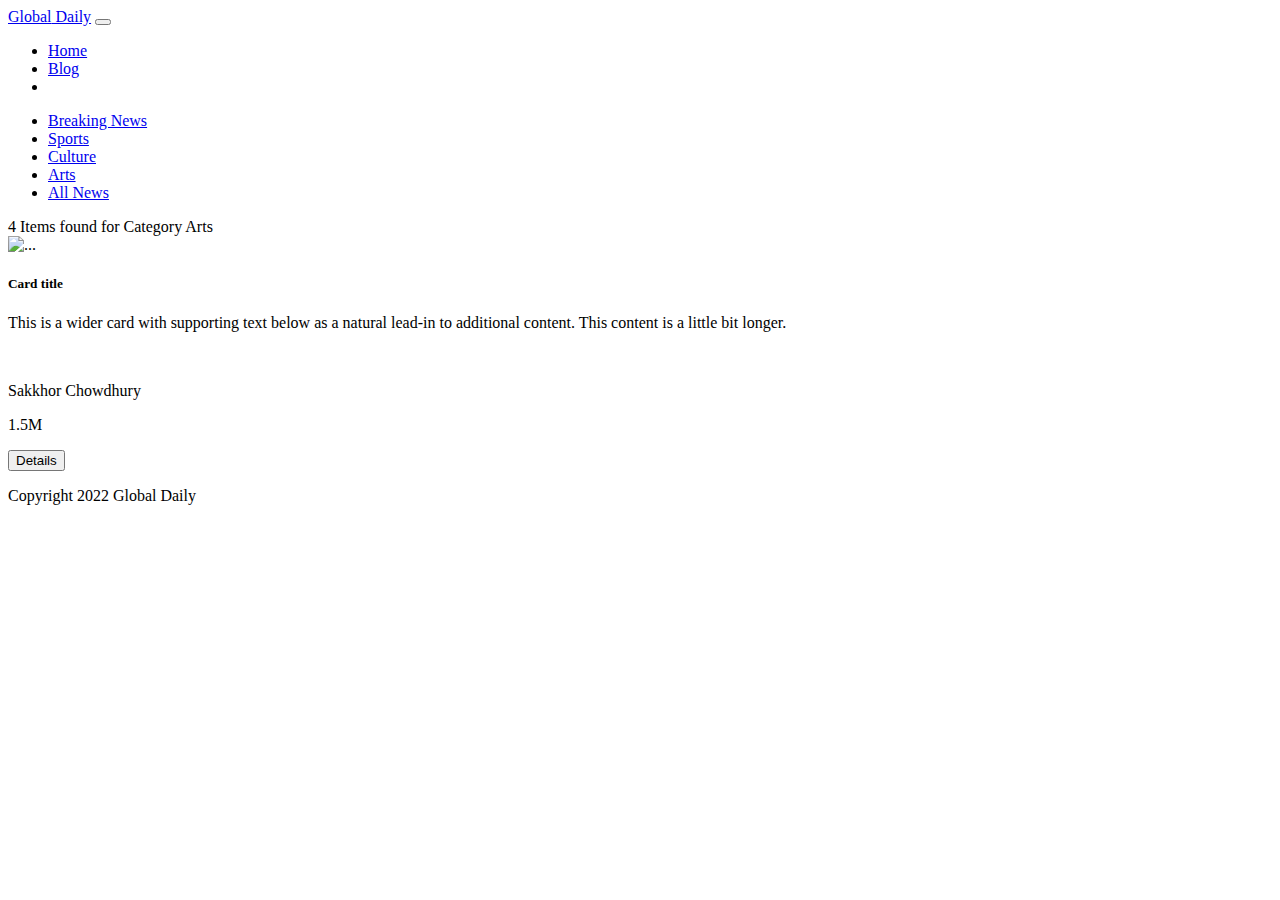
==== index.html @ ef838aba "design completed" ====
<!DOCTYPE html>
<html lang="en">
  <head>
    <!-- Required meta tags -->
    <meta charset="utf-8" />
    <meta name="viewport" content="width=device-width, initial-scale=1" />

    <!-- Stylesheet -->

    <link rel="stylesheet" href="styles/style.css" />

    <!-- Bootstrap CSS -->
    <link
      href="https://cdn.jsdelivr.net/npm/bootstrap@5.0.2/dist/css/bootstrap.min.css"
      rel="stylesheet"
      integrity="sha384-EVSTQN3/azprG1Anm3QDgpJLIm9Nao0Yz1ztcQTwFspd3yD65VohhpuuCOmLASjC"
      crossorigin="anonymous"
    />

    <title>Global Daily</title>
  </head>
  <body class="container bg-light">
    <header>
      <nav class="navbar navbar-expand-lg navbar-light bg-light mt-2">
        <div class="container-fluid d-lg-flex justify-content-between">
          <a class="navbar-brand fw-bolder align-self-center" href="#"
            ><span
              class="bg-danger px-3 py-1 rounded-pill fw-bolder text text-white"
              >Global</span
            >
            Daily</a
          >
          <button
            class="navbar-toggler"
            type="button"
            data-bs-toggle="collapse"
            data-bs-target="#navbarNav"
            aria-controls="navbarNav"
            aria-expanded="false"
            aria-label="Toggle navigation"
          >
            <span class="navbar-toggler-icon"></span>
          </button>
          <div
            class="collapse navbar-collapse d-lg-flex justify-content-end align-content-end"
            id="navbarNav"
          >
            <ul class="navbar-nav flex align-content-center">
              <li class="nav-item align-self-lg-center">
                <a
                  class="nav-link active text-danger fw-bolder"
                  aria-current="page"
                  href="#"
                  >Home</a
                >
              </li>
              <li class="nav-item align-self-lg-center">
                <a class="nav-link" href="#">Blog</a>
              </li>
              <li class="nav-item text-center">
                <a class="nav-link" href="#">
                  <img
                    class="w-50 h-50 rounded-circle"
                    src="images/skr.jpg"
                    alt=""
                  />
                </a>
              </li>
            </ul>
          </div>
        </div>
      </nav>

      <section class="bg-danger rounded-pill">
        <ul id="catagories" class="nav justify-content-center mx-5">
          <li class="nav-item">
            <a
              class="nav-link active text-white rounded-pill"
              aria-current="page"
              href="#"
              >Breaking News</a
            >
          </li>
          <li class="nav-item">
            <a class="nav-link text-white rounded-pill" href="#">Sports</a>
          </li>
          <li class="nav-item">
            <a class="nav-link text-white rounded-pill" href="#">Culture</a>
          </li>
          <li class="nav-item">
            <a class="nav-link text-white rounded-pill" href="#">Arts</a>
          </li>
          <li class="nav-item">
            <a class="nav-link text-white rounded-pill" href="#">All News</a>
          </li>
        </ul>
      </section>

      <section>
        <div
          class="alert alert-danger rounded-pill mt-3 fw-bold text-black"
          role="alert"
        >
          4 Items found for Category Arts
        </div>
      </section>
    </header>

    <main>
      <section>
        <div class="card mb-3 shadow-lg rounded">
          <div class="row g-0">
            <div class="col-md-4">
              <img src="" class="img-fluid rounded-start" alt="..." />
            </div>
            <div class="col-md-8">
              <div class="card-body m-3">
                <h5 class="card-title">Card title</h5>
                <p class="card-text">
                  This is a wider card with supporting text below as a natural
                  lead-in to additional content. This content is a little bit
                  longer.
                </p>
                <div
                  class="card-text d-flex justify-content-between align-items-center"
                >
                  <div class="d-flex align-items-center justify-content-start">
                    <img
                      class="rounded-circle w-25 h-25"
                      src="images/skr.jpg"
                      alt=""
                    />
                    <p class="mb-0 mx-2">Sakkhor Chowdhury</p>
                  </div>
                  <div class="d-flex justify-content-center align-items-center">
                    <i class="fa-solid fa-eye"></i>
                    <p class="mb-0 mx-2">1.5M</p>
                  </div>
                  <div class="d-none d-lg-block">
                    <i class="fa-solid fa-star-half-stroke"></i>
                    <i class="fa-regular fa-star"></i>
                    <i class="fa-regular fa-star"></i>
                    <i class="fa-regular fa-star"></i>
                    <i class="fa-regular fa-star"></i>
                  </div>
                  <div>
                    <button class="btn btn-danger rounded-pill">Details</button>
                  </div>
                </div>
              </div>
            </div>
          </div>
        </div>
      </section>
    </main>

    <footer class="bg-danger rounded-top">
      <p class="text-center text-white fw-bold p-4">
        Copyright 2022 Global Daily
      </p>
    </footer>

    <!-- Option 1: Bootstrap Bundle with Popper -->
    <script
      src="https://cdn.jsdelivr.net/npm/bootstrap@5.0.2/dist/js/bootstrap.bundle.min.js"
      integrity="sha384-MrcW6ZMFYlzcLA8Nl+NtUVF0sA7MsXsP1UyJoMp4YLEuNSfAP+JcXn/tWtIaxVXM"
      crossorigin="anonymous"
    ></script>

    <!-- Fontawesome  -->
    <script
      src="https://kit.fontawesome.com/b733db707b.js"
      crossorigin="anonymous"
    ></script>
  </body>
</html>
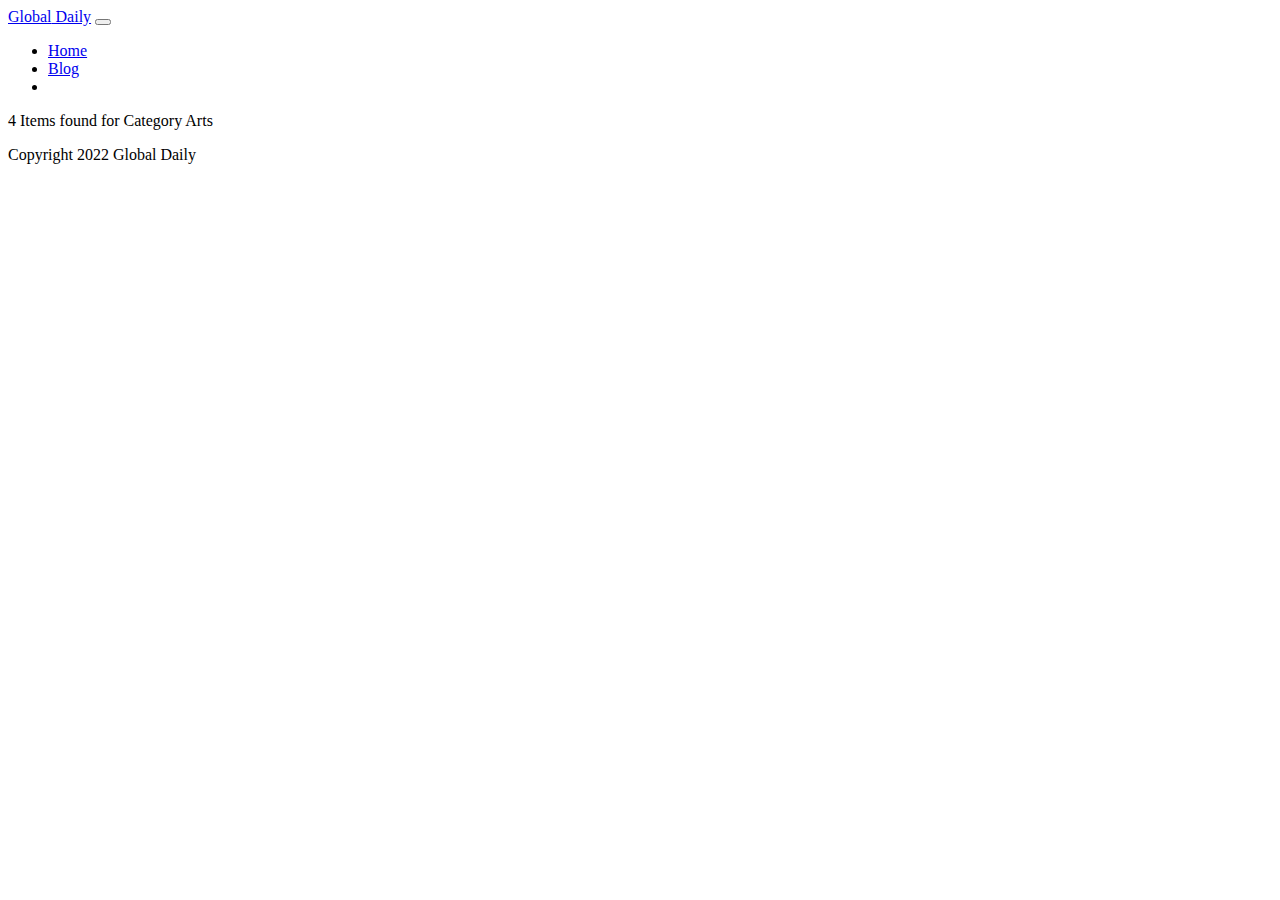
==== commit 1dec9ea7: "dynamic card added" ====
--- a/index.html
+++ b/index.html
@@ -19,8 +19,8 @@
 
     <title>Global Daily</title>
   </head>
-  <body class="container bg-light">
-    <header>
+  <body class="bg-light">
+    <header class="container">
       <nav class="navbar navbar-expand-lg navbar-light bg-light mt-2">
         <div class="container-fluid d-lg-flex justify-content-between">
           <a class="navbar-brand fw-bolder align-self-center" href="#"
@@ -72,28 +72,10 @@
       </nav>
 
       <section class="bg-danger rounded-pill">
-        <ul id="catagories" class="nav justify-content-center mx-5">
-          <li class="nav-item">
-            <a
-              class="nav-link active text-white rounded-pill"
-              aria-current="page"
-              href="#"
-              >Breaking News</a
-            >
-          </li>
-          <li class="nav-item">
-            <a class="nav-link text-white rounded-pill" href="#">Sports</a>
-          </li>
-          <li class="nav-item">
-            <a class="nav-link text-white rounded-pill" href="#">Culture</a>
-          </li>
-          <li class="nav-item">
-            <a class="nav-link text-white rounded-pill" href="#">Arts</a>
-          </li>
-          <li class="nav-item">
-            <a class="nav-link text-white rounded-pill" href="#">All News</a>
-          </li>
-        </ul>
+        <ul
+          id="catagories-container"
+          class="nav justify-content-center mx-5 text-center"
+        ></ul>
       </section>
 
       <section>
@@ -106,55 +88,15 @@
       </section>
     </header>
 
-    <main>
+    <main class="container">
       <section>
-        <div class="card mb-3 shadow-lg rounded">
-          <div class="row g-0">
-            <div class="col-md-4">
-              <img src="" class="img-fluid rounded-start" alt="..." />
-            </div>
-            <div class="col-md-8">
-              <div class="card-body m-3">
-                <h5 class="card-title">Card title</h5>
-                <p class="card-text">
-                  This is a wider card with supporting text below as a natural
-                  lead-in to additional content. This content is a little bit
-                  longer.
-                </p>
-                <div
-                  class="card-text d-flex justify-content-between align-items-center"
-                >
-                  <div class="d-flex align-items-center justify-content-start">
-                    <img
-                      class="rounded-circle w-25 h-25"
-                      src="images/skr.jpg"
-                      alt=""
-                    />
-                    <p class="mb-0 mx-2">Sakkhor Chowdhury</p>
-                  </div>
-                  <div class="d-flex justify-content-center align-items-center">
-                    <i class="fa-solid fa-eye"></i>
-                    <p class="mb-0 mx-2">1.5M</p>
-                  </div>
-                  <div class="d-none d-lg-block">
-                    <i class="fa-solid fa-star-half-stroke"></i>
-                    <i class="fa-regular fa-star"></i>
-                    <i class="fa-regular fa-star"></i>
-                    <i class="fa-regular fa-star"></i>
-                    <i class="fa-regular fa-star"></i>
-                  </div>
-                  <div>
-                    <button class="btn btn-danger rounded-pill">Details</button>
-                  </div>
-                </div>
-              </div>
-            </div>
-          </div>
+        <div id="card-container">
+
         </div>
       </section>
     </main>
 
-    <footer class="bg-danger rounded-top">
+    <footer class="bg-danger rounded-top container-fluid">
       <p class="text-center text-white fw-bold p-4">
         Copyright 2022 Global Daily
       </p>
@@ -172,5 +114,7 @@
       src="https://kit.fontawesome.com/b733db707b.js"
       crossorigin="anonymous"
     ></script>
+
+    <script src="js/app.js"></script>
   </body>
 </html>
--- a/styles/style.css
+++ b/styles/style.css
@@ -0,0 +1,9 @@
+#catagories-container li:hover a {
+    background-color: black;
+    color: aliceblue;
+}
+
+#catagories-container li  {
+    margin-top: 5px;
+    margin-bottom: 5px;
+}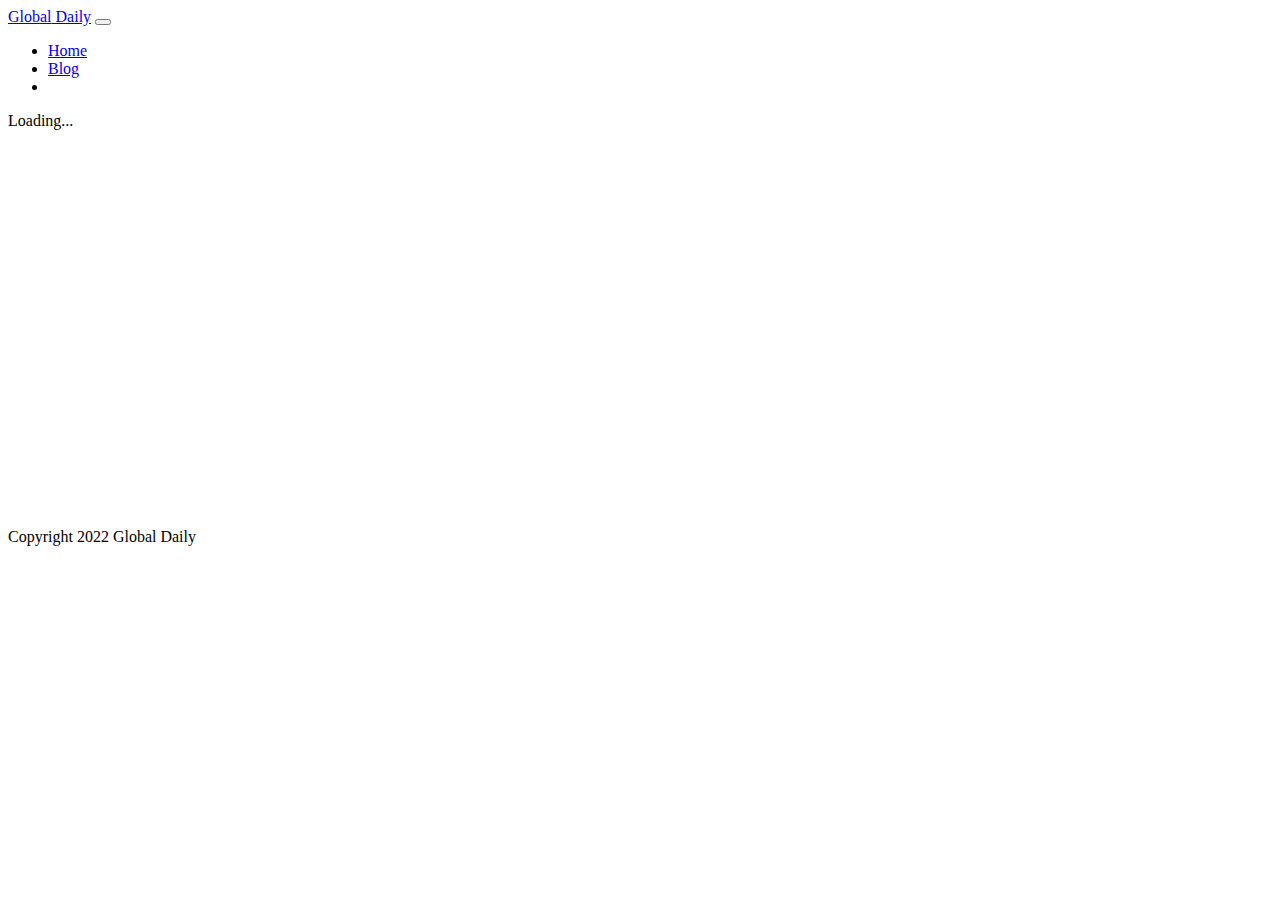
==== commit d06a41d4: "loader added" ====
--- a/index.html
+++ b/index.html
@@ -83,15 +83,31 @@
           class="alert alert-danger rounded-pill mt-3 fw-bold text-black"
           role="alert"
         >
-          4 Items found for Category Arts
+          <p class="mb-0" id="news-count"></p>
         </div>
       </section>
     </header>
 
     <main class="container">
+      <!-- news card section  -->
       <section>
-        <div id="card-container">
+        <div id="card-container"></div>
+      </section>
 
+      <!-- spinner section  -->
+      <section>
+        <div
+          id="loader"
+          style="height: 400px"
+          class="d-flex justify-content-center align-items-center d-none"
+        >
+          <div
+            class="spinner-grow text-danger"
+            style="width: 3rem; height: 3rem"
+            role="status"
+          >
+            <span class="visually-hidden">Loading...</span>
+          </div>
         </div>
       </section>
     </main>
--- a/styles/style.css
+++ b/styles/style.css
@@ -3,6 +3,8 @@
     color: aliceblue;
 }
 
+
+
 #catagories-container li  {
     margin-top: 5px;
     margin-bottom: 5px;
